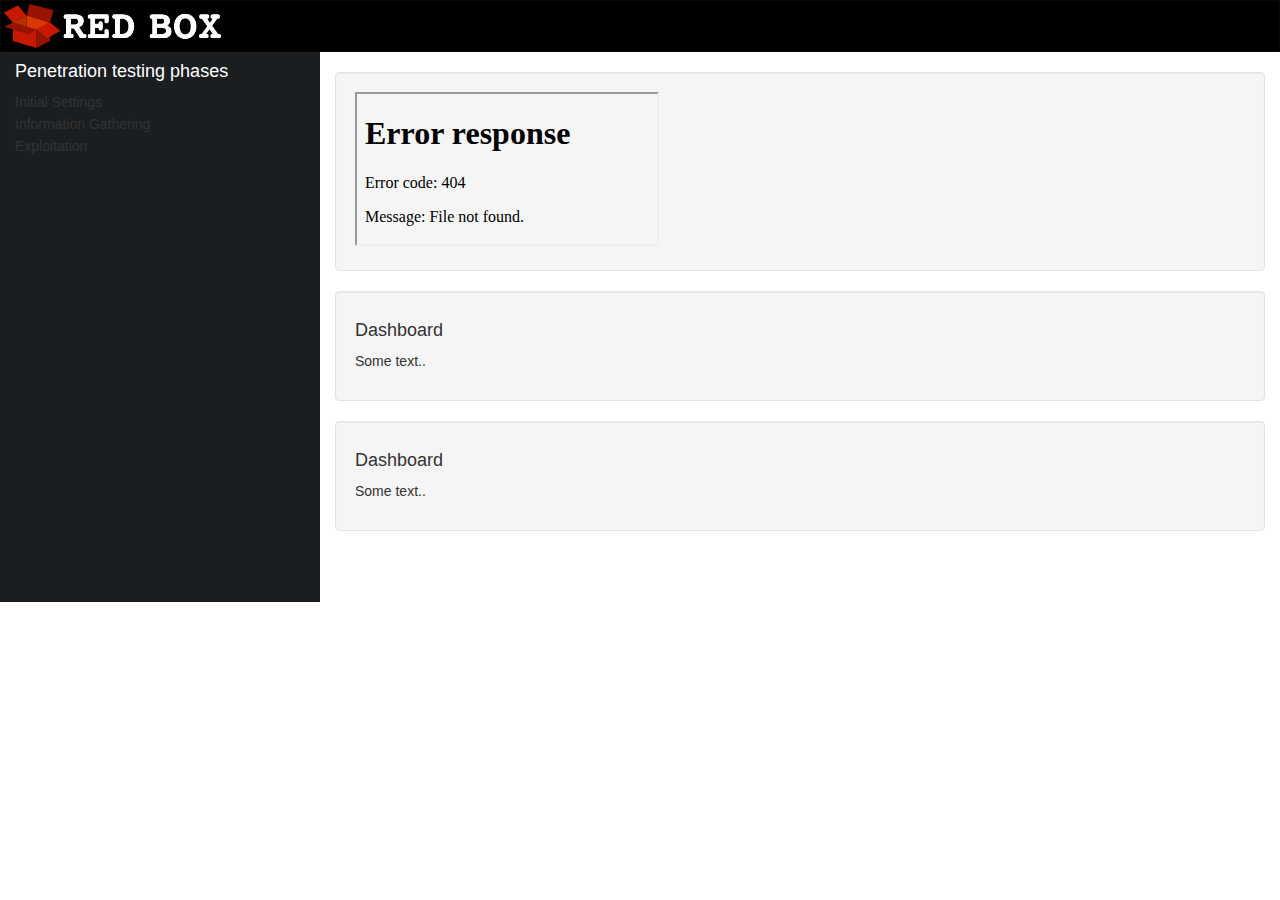
==== web/html/main.html @ ef783ad8 "web pages editing" ====
<!DOCTYPE html>
<html lang="en">
<head>
    <meta charset="UTF-8">
    <title>Red Box</title>
    <meta name="viewport" content="width=device-width, initial-scale=1">
    <link rel="stylesheet" href="https://maxcdn.bootstrapcdn.com/bootstrap/3.3.7/css/bootstrap.min.css">
    <script src="https://ajax.googleapis.com/ajax/libs/jquery/3.3.1/jquery.min.js"></script>
    <script src="https://maxcdn.bootstrapcdn.com/bootstrap/3.3.7/js/bootstrap.min.js"></script>
    <link rel="stylesheet" href="../css/maincss.css">
</head>
<body>

    <nav class="navbar navbar-inverse" id="logoNavbar">
        <div class="container-fluid">
            <div class="navbar-header">
                <div class="navbar-brand" id="logo">
                    <img src="../resources/redbox.png" width="220">
                </div>
            </div>
        </div>
    </nav>

    <div class="container-fluid">
        <div class="row content">
            <div class="col-sm-3 sidenav hidden-xs" id="phasesNavbar">
                <h4 class="titleOnBlack">Penetration testing phases</h4>
                <ul class="nav nav-pills nav-stacked">
                    <li class="active">Initial Settings</li>
                    <li class="active">Information Gathering</li>
                    <li class="active">Exploitation</li>
                </ul><br>
            </div>
            <br>

            <div class="col-sm-9">
                <div class="well">
                    <iframe src="html/page1.html"></iframe>
                </div>
            </div>
            <div class="col-sm-9">
                <div class="well">
                    <h4>Dashboard</h4>
                    <p>Some text..</p>
                </div>
            </div>
            <div class="col-sm-9">
                <div class="well">
                    <h4>Dashboard</h4>
                    <p>Some text..</p>
                </div>
            </div>
        </div>
    </div>
</body>
</html>
---- web/css/maincss.css ----
.row.content {
    height: 550px;
}

.sidenav {
    background-color: #f1f1f1;
    height: 100%;
}

@media screen and (max-width: 767px) {
    .row.content {
        height: auto;
    }
}

.navbar {
    margin-bottom: 0;
    border-radius: 0;
}

#logo {
    padding: 3px;
}

#logoNavbar {
    background-color: black;
}

#phasesNavbar {
    background-color: #1b1e21;
}

.nav-pills > li.active > a, .nav-pills > li.active > a:focus, .nav-pills > li.active > a:hover {
    color: #fff;
    background-color: red;
}

.titleOnBlack {
    color: white;
}
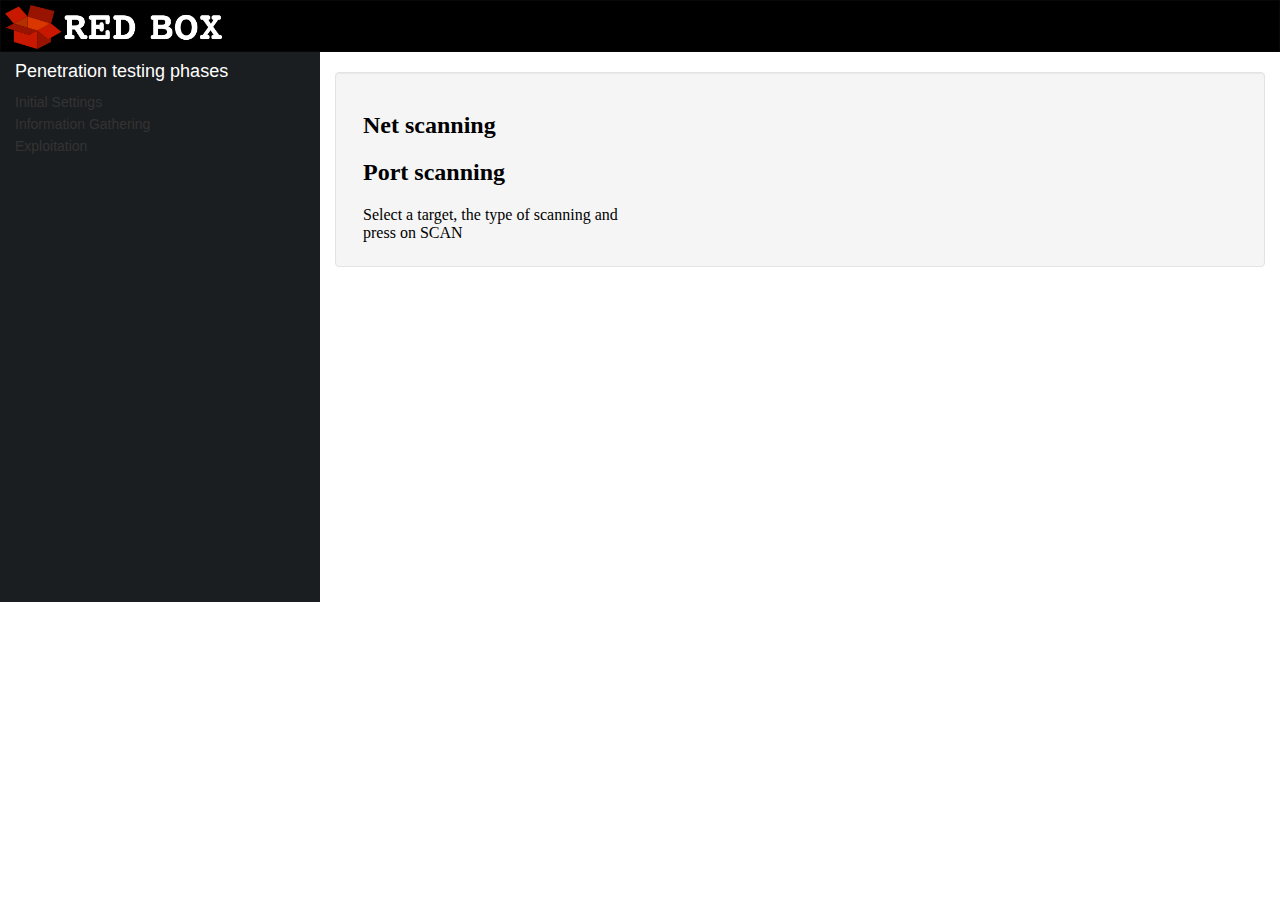
==== commit c4a63230: "added metasploit, openvas and generic adapter, added enumeration, and improved services" ====
--- a/web/html/main.html
+++ b/web/html/main.html
@@ -35,19 +35,7 @@
 
             <div class="col-sm-9">
                 <div class="well">
-                    <iframe src="html/page1.html"></iframe>
-                </div>
-            </div>
-            <div class="col-sm-9">
-                <div class="well">
-                    <h4>Dashboard</h4>
-                    <p>Some text..</p>
-                </div>
-            </div>
-            <div class="col-sm-9">
-                <div class="well">
-                    <h4>Dashboard</h4>
-                    <p>Some text..</p>
+                    <object data="../html/page1.html"></object>
                 </div>
             </div>
         </div>
--- a/web/css/maincss.css
+++ b/web/css/maincss.css
@@ -19,7 +19,7 @@
 }
 
 #logo {
-    padding: 3px;
+    padding: 4px;
 }
 
 #logoNavbar {
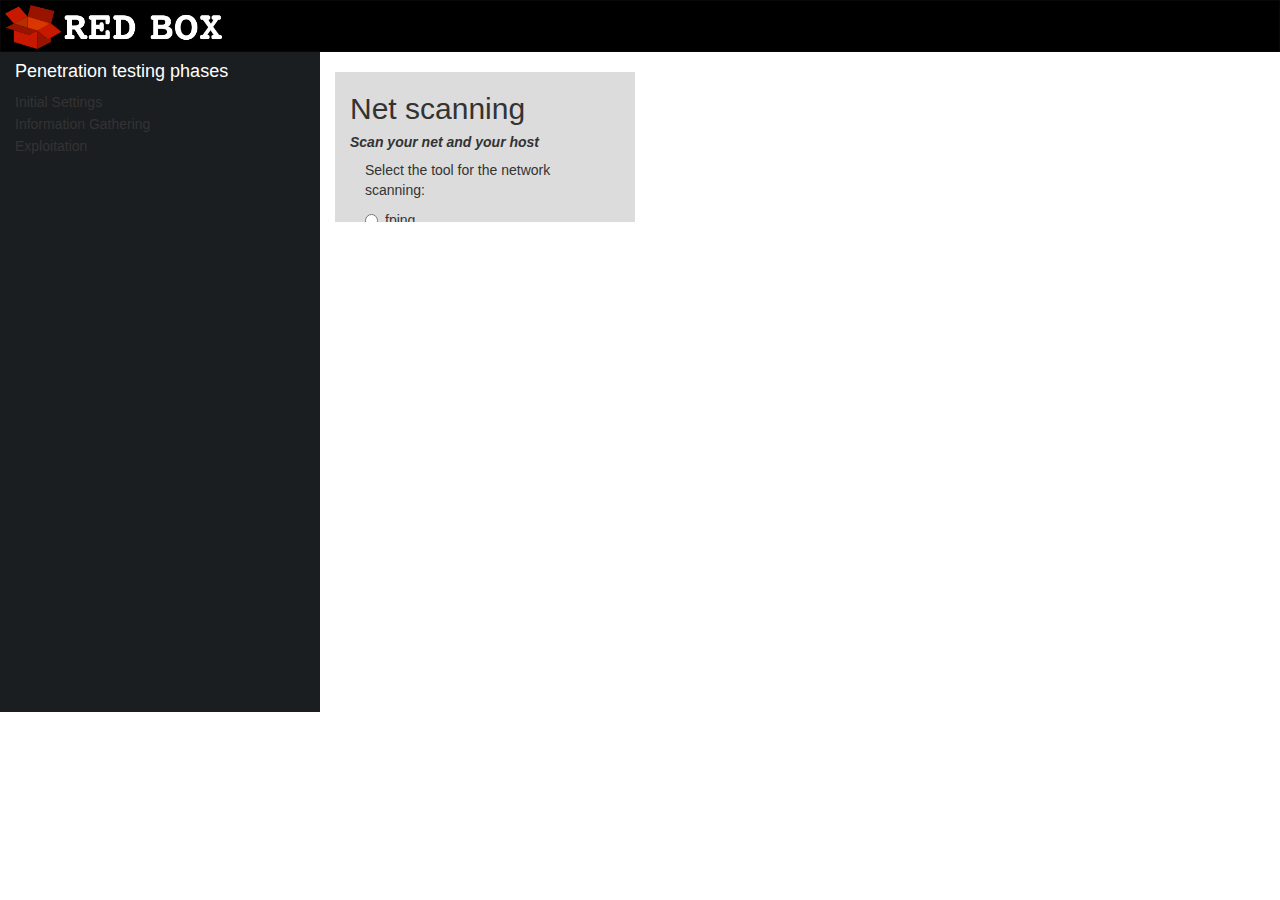
==== commit 683f6e3f: "edited web gui" ====
--- a/web/html/main.html
+++ b/web/html/main.html
@@ -5,9 +5,10 @@
     <title>Red Box</title>
     <meta name="viewport" content="width=device-width, initial-scale=1">
     <link rel="stylesheet" href="https://maxcdn.bootstrapcdn.com/bootstrap/3.3.7/css/bootstrap.min.css">
+    <link rel="stylesheet" href="../css/maincss.css">
     <script src="https://ajax.googleapis.com/ajax/libs/jquery/3.3.1/jquery.min.js"></script>
     <script src="https://maxcdn.bootstrapcdn.com/bootstrap/3.3.7/js/bootstrap.min.js"></script>
-    <link rel="stylesheet" href="../css/maincss.css">
+    <script src="../js/main.js"></script>
 </head>
 <body>
 
@@ -23,7 +24,7 @@
 
     <div class="container-fluid">
         <div class="row content">
-            <div class="col-sm-3 sidenav hidden-xs" id="phasesNavbar">
+            <div class="col-lg-3 sidenav hidden-xs" id="phasesNavbar">
                 <h4 class="titleOnBlack">Penetration testing phases</h4>
                 <ul class="nav nav-pills nav-stacked">
                     <li class="active">Initial Settings</li>
@@ -33,10 +34,8 @@
             </div>
             <br>
 
-            <div class="col-sm-9">
-                <div class="well">
-                    <object data="../html/page1.html"></object>
-                </div>
+            <div class="col-lg-9">
+                    <object id="page1" data="../html/page1.html"></object>
             </div>
         </div>
     </div>
--- a/web/css/maincss.css
+++ b/web/css/maincss.css
@@ -1,16 +1,15 @@
-.row.content {
-    height: 550px;
-}
+/* Set height of the grid so .sidenav can be 100% (adjust as needed) */
+.row.content {height: 660px}
 
+/* Set gray background color and 100% height */
 .sidenav {
     background-color: #f1f1f1;
     height: 100%;
 }
 
+/* On small screens, set height to 'auto' for the grid */
 @media screen and (max-width: 767px) {
-    .row.content {
-        height: auto;
-    }
+    .row.content {height: auto;}
 }
 
 .navbar {
@@ -30,11 +29,28 @@
     background-color: #1b1e21;
 }
 
-.nav-pills > li.active > a, .nav-pills > li.active > a:focus, .nav-pills > li.active > a:hover {
-    color: #fff;
+.btn-block {
+    padding-top: 10px;
+    padding-bottom: 10px;
     background-color: red;
+    color: white;
+    text-align: left;
+}
+
+.btn-block.active {
+    background-color: black;
 }
 
 .titleOnBlack {
     color: white;
+}
+
+.well {
+    background-color: gainsboro;
+    height: 660px;
+}
+
+#page {
+    width: 100%;
+    height: 100%;
 }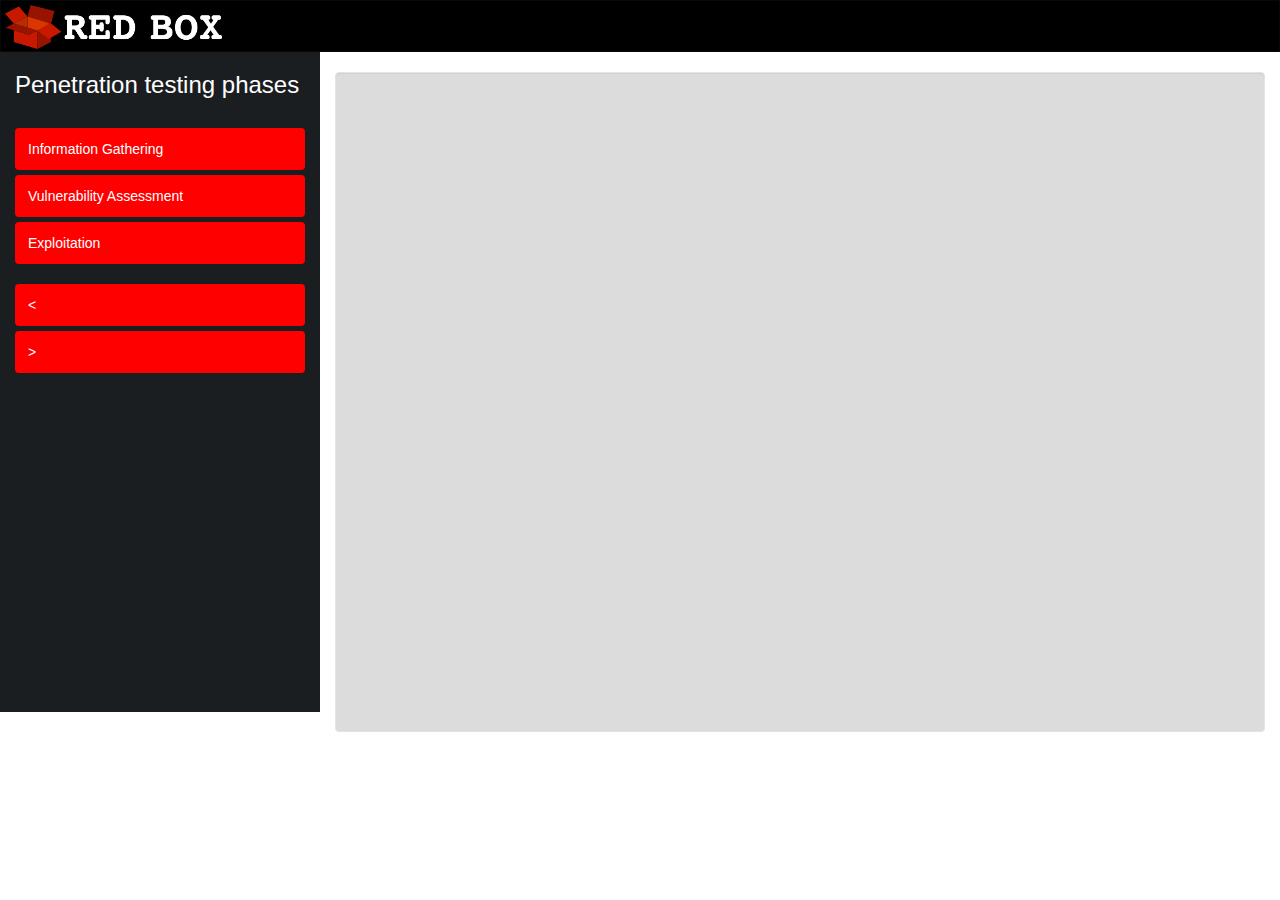
==== commit d179ae78: "edited web gui and added tests" ====
--- a/web/html/main.html
+++ b/web/html/main.html
@@ -1,43 +1,53 @@
 <!DOCTYPE html>
 <html lang="en">
 <head>
-    <meta charset="UTF-8">
     <title>Red Box</title>
+    <meta charset="utf-8">
     <meta name="viewport" content="width=device-width, initial-scale=1">
     <link rel="stylesheet" href="https://maxcdn.bootstrapcdn.com/bootstrap/3.3.7/css/bootstrap.min.css">
-    <link rel="stylesheet" href="../css/maincss.css">
     <script src="https://ajax.googleapis.com/ajax/libs/jquery/3.3.1/jquery.min.js"></script>
     <script src="https://maxcdn.bootstrapcdn.com/bootstrap/3.3.7/js/bootstrap.min.js"></script>
+    <link rel="stylesheet" href="../css/maincss.css">
     <script src="../js/main.js"></script>
 </head>
 <body>
 
-    <nav class="navbar navbar-inverse" id="logoNavbar">
-        <div class="container-fluid">
-            <div class="navbar-header">
-                <div class="navbar-brand" id="logo">
-                    <img src="../resources/redbox.png" width="220">
-                </div>
+<nav class="navbar navbar-inverse" id="logoNavbar">
+    <div class="container-fluid">
+        <div class="navbar-header">
+            <div class="navbar-brand media-left" id="logo">
+                <img src="../resources/redbox.png" width="220">
             </div>
+            <button type="button" class="navbar-toggle" data-toggle="collapse" data-target="#myNavbar">
+                <span class="icon-bar"></span>
+                <span class="icon-bar"></span>
+                <span class="icon-bar"></span>
+            </button>
         </div>
-    </nav>
+    </div>
+</nav>
 
-    <div class="container-fluid">
-        <div class="row content">
-            <div class="col-lg-3 sidenav hidden-xs" id="phasesNavbar">
-                <h4 class="titleOnBlack">Penetration testing phases</h4>
-                <ul class="nav nav-pills nav-stacked">
-                    <li class="active">Initial Settings</li>
-                    <li class="active">Information Gathering</li>
-                    <li class="active">Exploitation</li>
-                </ul><br>
-            </div>
+<div class="container-fluid">
+    <div class="row content">
+        <div class="col-sm-3 sidenav hidden-xs" id="phasesNavbar">
+            <h3 class="titleOnBlack">Penetration testing phases</h3>
             <br>
+            <button id="IF_link" type="button" class="btn btn-block">Information Gathering</button>
+            <button id="VA_link" type="button" class="btn btn-block">Vulnerability Assessment</button>
+            <button id="EX_link" type="button" class="btn btn-block">Exploitation</button>
+            <br>
+            <button id="backard_arrow" type="button" class="btn btn-block"><</button>
+            <button id="forward_arrow" type="button" class="btn btn-block">></button>
+        </div>
+        <br>
 
-            <div class="col-lg-9">
-                    <object id="page1" data="../html/page1.html"></object>
+        <div class="col-sm-9">
+            <div class="well">
+                <object id="page"></object>
             </div>
         </div>
     </div>
+</div>
+
 </body>
-</html>+</html>
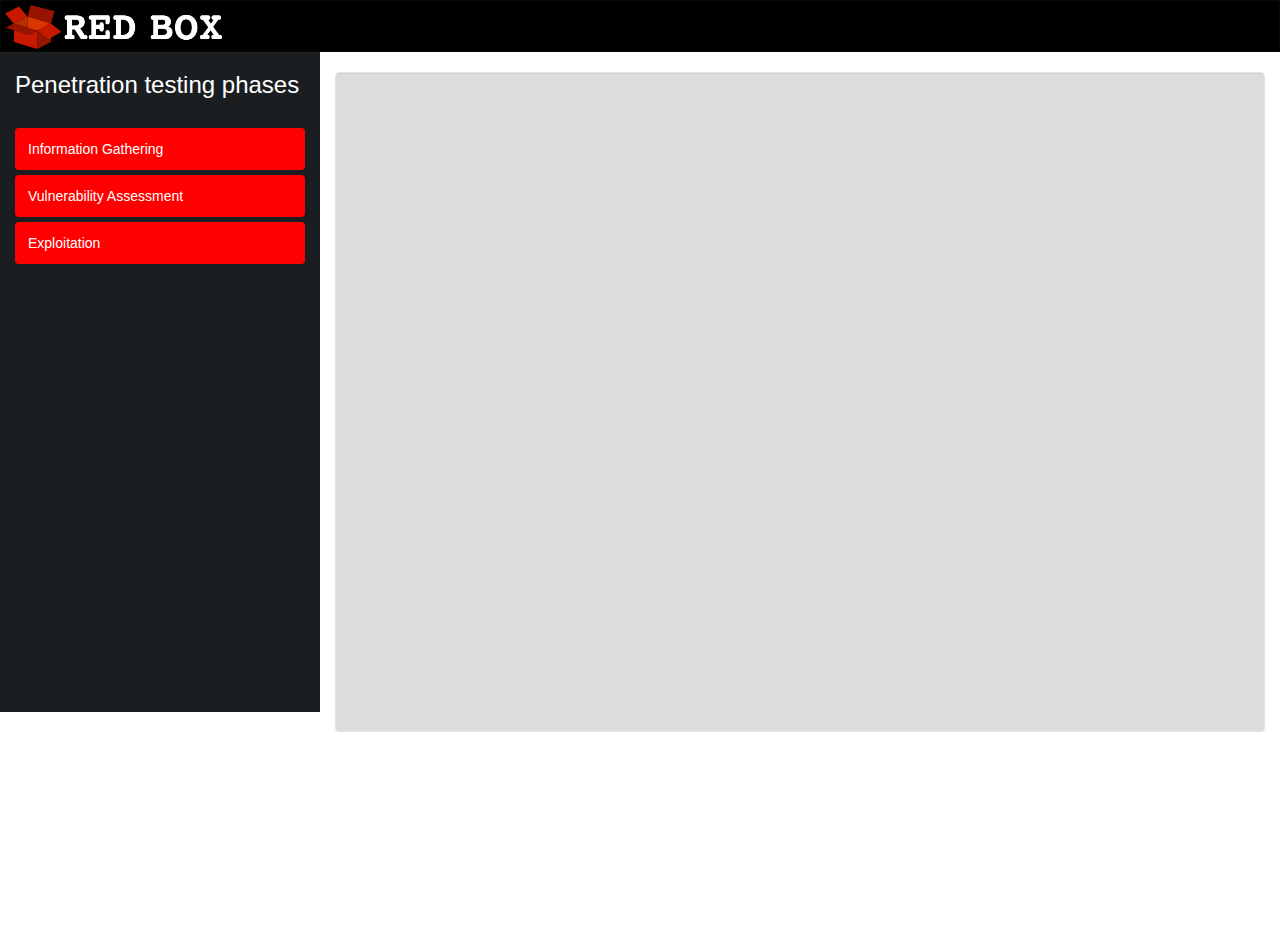
==== commit 0288e891: "edited web gui and created adapter for metasploit" ====
--- a/web/html/main.html
+++ b/web/html/main.html
@@ -32,12 +32,11 @@
         <div class="col-sm-3 sidenav hidden-xs" id="phasesNavbar">
             <h3 class="titleOnBlack">Penetration testing phases</h3>
             <br>
-            <button id="IF_link" type="button" class="btn btn-block">Information Gathering</button>
-            <button id="VA_link" type="button" class="btn btn-block">Vulnerability Assessment</button>
-            <button id="EX_link" type="button" class="btn btn-block">Exploitation</button>
+            <button id="IF_link" type="submit" class="btn btn-block">Information Gathering</button>
+            <button id="VA_link" type="submit" class="btn btn-block">Vulnerability Assessment</button>
+            <button id="EX_link" type="submit" class="btn btn-block">Exploitation</button>
             <br>
-            <button id="backard_arrow" type="button" class="btn btn-block"><</button>
-            <button id="forward_arrow" type="button" class="btn btn-block">></button>
+            <div class="row content"></div>
         </div>
         <br>
 
--- a/web/css/maincss.css
+++ b/web/css/maincss.css
@@ -53,4 +53,10 @@
 #page {
     width: 100%;
     height: 100%;
+}
+
+#myName {
+    color: white;
+    float: right;
+    font-size: 70%;
 }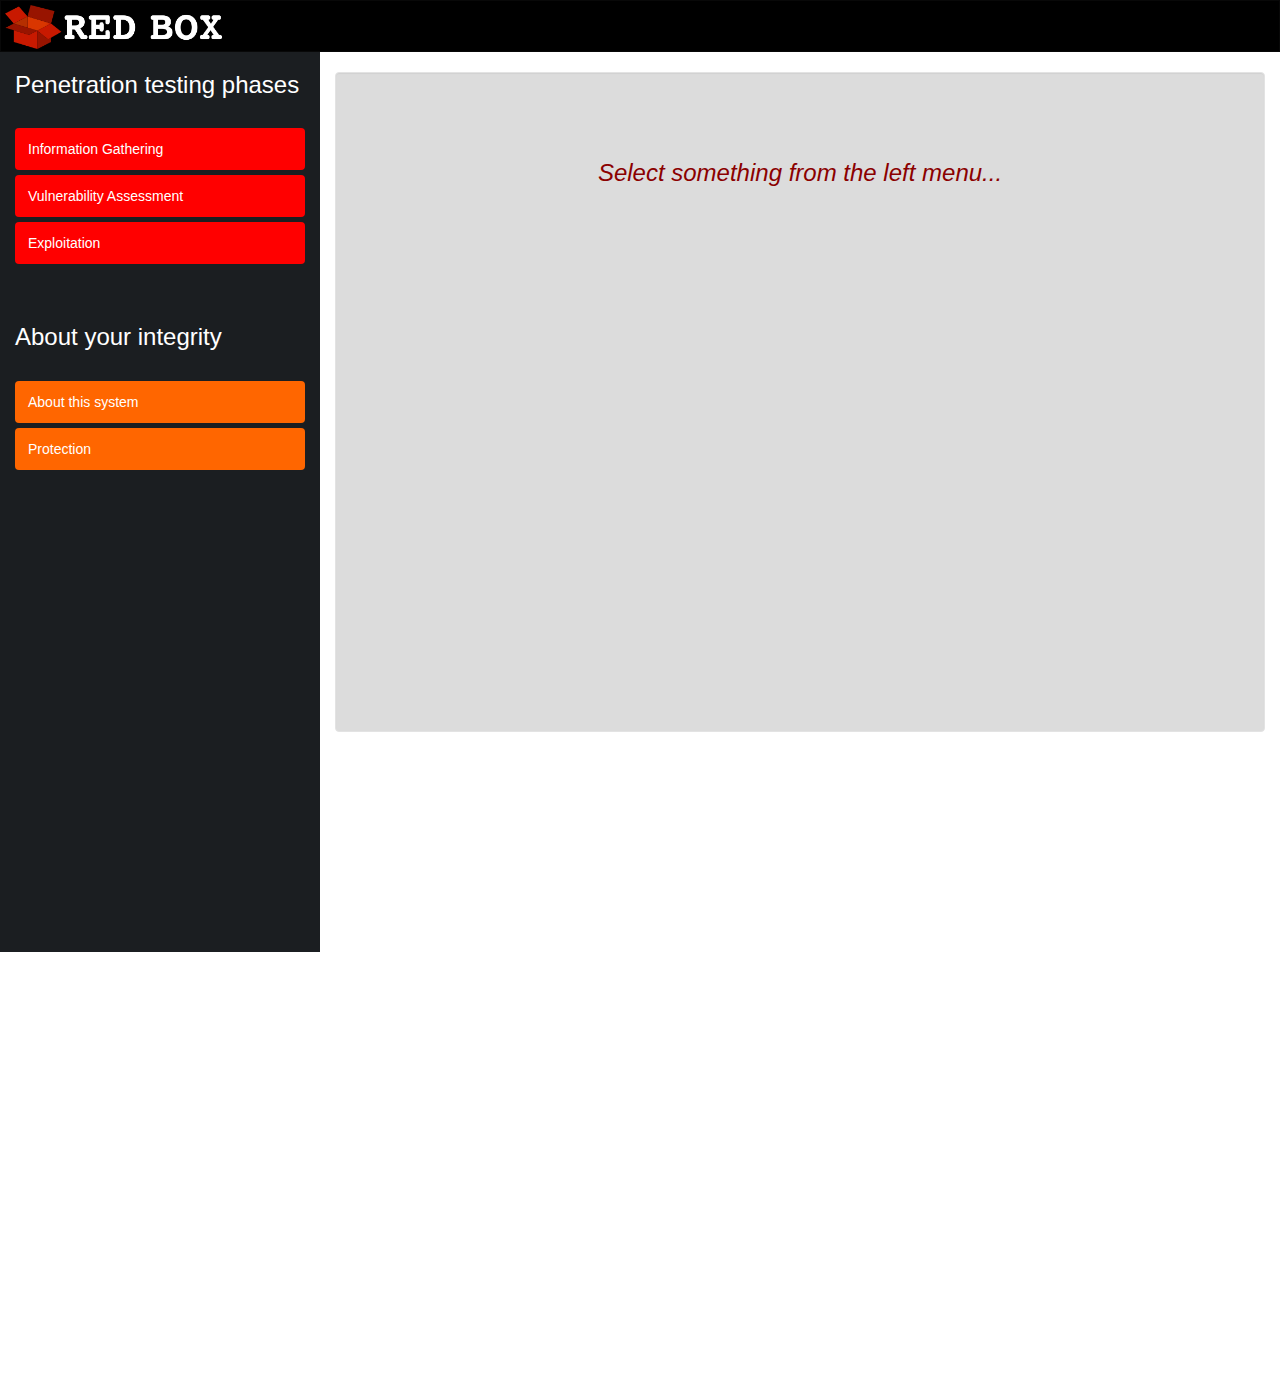
==== commit 1d0abb0f: "code optimization, added page4.html and page5.html, created advisor classes." ====
--- a/web/html/main.html
+++ b/web/html/main.html
@@ -35,6 +35,11 @@
             <button id="IF_link" type="submit" class="btn btn-block">Information Gathering</button>
             <button id="VA_link" type="submit" class="btn btn-block">Vulnerability Assessment</button>
             <button id="EX_link" type="submit" class="btn btn-block">Exploitation</button>
+            <br><br>
+            <h3 class="titleOnBlack">About your integrity</h3>
+            <br>
+            <button id="PC_link" type="submit" class="btn btn-block">About this system</button>
+            <button id="PR_link" type="submit" class="btn btn-block">Protection</button>
             <br>
             <div class="row content"></div>
         </div>
@@ -42,7 +47,7 @@
 
         <div class="col-sm-9">
             <div class="well">
-                <object id="page"></object>
+                <object id="page" data="../html/page0.html"></object>
             </div>
         </div>
     </div>
--- a/web/css/maincss.css
+++ b/web/css/maincss.css
@@ -1,5 +1,5 @@
 /* Set height of the grid so .sidenav can be 100% (adjust as needed) */
-.row.content {height: 660px}
+.row.content {height: 100vh;}
 
 /* Set gray background color and 100% height */
 .sidenav {
@@ -8,7 +8,7 @@
 }
 
 /* On small screens, set height to 'auto' for the grid */
-@media screen and (max-width: 767px) {
+@media screen and (max-width: 100vh) {
     .row.content {height: auto;}
 }
 
@@ -32,12 +32,20 @@
 .btn-block {
     padding-top: 10px;
     padding-bottom: 10px;
-    background-color: red;
-    color: white;
     text-align: left;
 }
 
-.btn-block.active {
+#IF_link, #VA_link, #EX_link {
+    background-color: red;
+    color: white;
+}
+
+#PC_link, #PR_link {
+    background-color: #ff6600;
+    color: white;
+}
+
+.btn-block::selection {
     background-color: black;
 }
 
